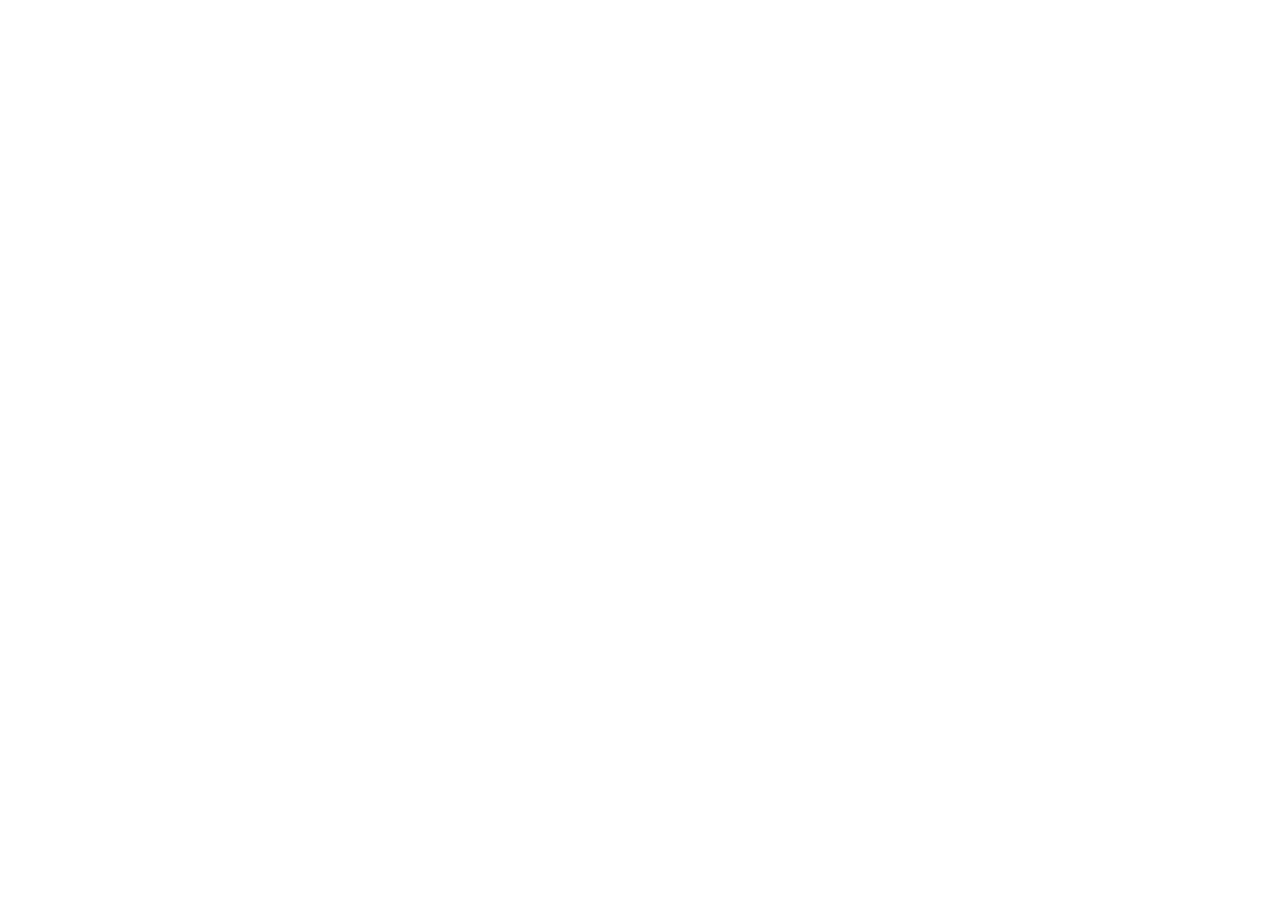
==== docs/index.html @ 203682f8 "docs agregado" ====
<!doctype html><html lang="en"><head><meta charset="utf-8"/><link rel="icon" href="/favicon.ico"/><meta name="viewport" content="width=device-width,initial-scale=1"/><meta name="theme-color" content="#000000"/><meta name="description" content="Web site created using create-react-app"/><link rel="apple-touch-icon" href="/logo192.png"/><link rel="manifest" href="/manifest.json"/><link rel="stylesheet" href="https://cdnjs.cloudflare.com/ajax/libs/animate.css/4.1.1/animate.min.css"/><title>GifExpert App</title><script defer="defer" src="/static/js/main.55e199bc.js"></script><link href="/static/css/main.4a5d1a89.css" rel="stylesheet"></head><body><noscript>You need to enable JavaScript to run this app.</noscript><div id="root"></div></body></html>
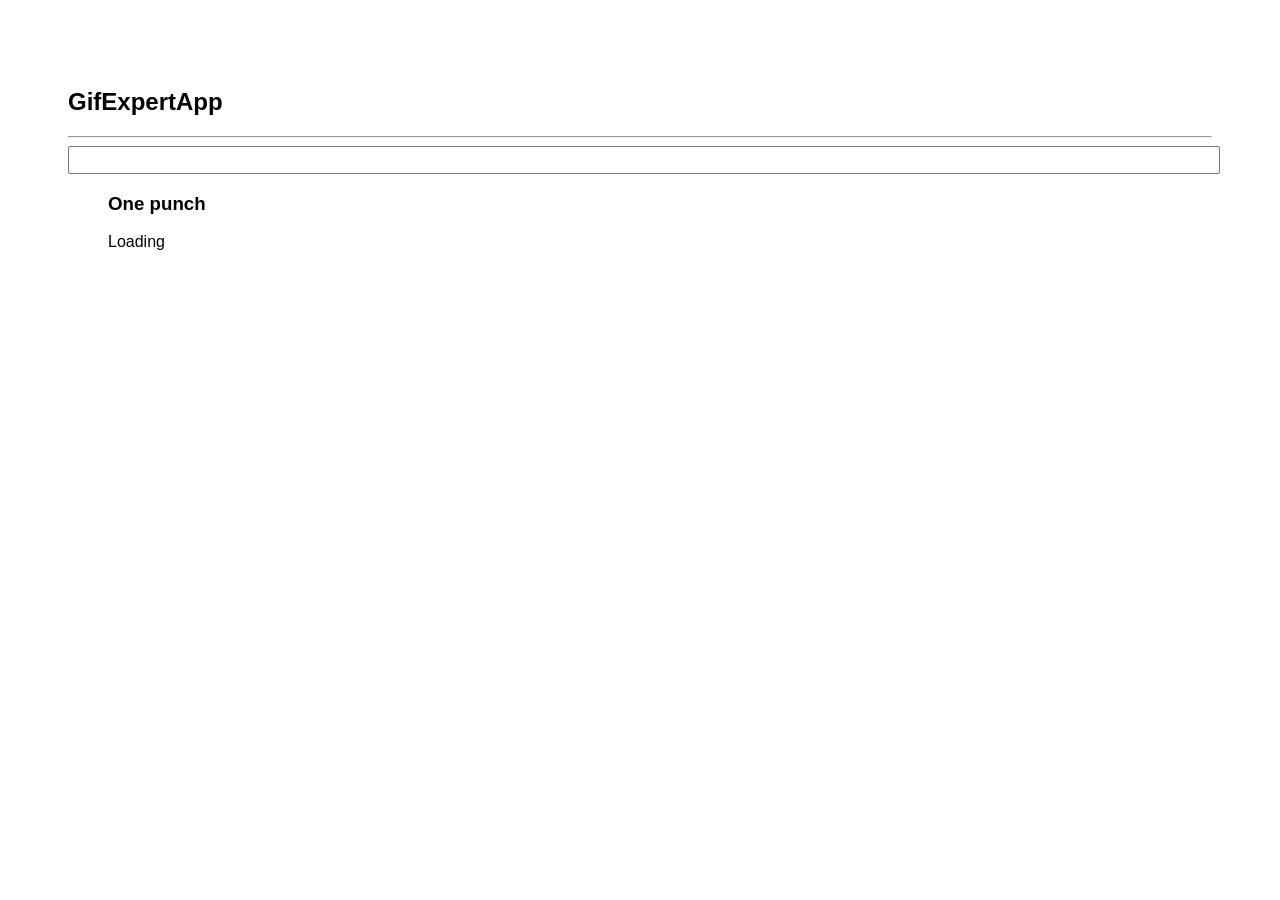
==== commit f46f0688: "index.html actualizado" ====
--- a/docs/index.html
+++ b/docs/index.html
@@ -1 +1,22 @@
-<!doctype html><html lang="en"><head><meta charset="utf-8"/><link rel="icon" href="/favicon.ico"/><meta name="viewport" content="width=device-width,initial-scale=1"/><meta name="theme-color" content="#000000"/><meta name="description" content="Web site created using create-react-app"/><link rel="apple-touch-icon" href="/logo192.png"/><link rel="manifest" href="/manifest.json"/><link rel="stylesheet" href="https://cdnjs.cloudflare.com/ajax/libs/animate.css/4.1.1/animate.min.css"/><title>GifExpert App</title><script defer="defer" src="/static/js/main.55e199bc.js"></script><link href="/static/css/main.4a5d1a89.css" rel="stylesheet"></head><body><noscript>You need to enable JavaScript to run this app.</noscript><div id="root"></div></body></html>+<!doctype html>
+<html lang="en">
+
+<head>
+    <meta charset="utf-8" />
+    <link rel="icon" href="./favicon.ico" />
+    <meta name="viewport" content="width=device-width,initial-scale=1" />
+    <meta name="theme-color" content="#000000" />
+    <meta name="description" content="Web site created using create-react-app" />
+    <link rel="apple-touch-icon" href="./logo192.png" />
+    <link rel="manifest" href="./manifest.json" />
+    <link rel="stylesheet" href="https://cdnjs.cloudflare.com/ajax/libs/animate.css/4.1.1/animate.min.css" />
+    <title>GifExpert App</title>
+    <script defer="defer" src="./static/js/main.55e199bc.js"></script>
+    <link href="./static/css/main.4a5d1a89.css" rel="stylesheet">
+</head>
+
+<body><noscript>You need to enable JavaScript to run this app.</noscript>
+    <div id="root"></div>
+</body>
+
+</html>
--- a/docs/static/css/main.4a5d1a89.css
+++ b/docs/static/css/main.4a5d1a89.css
@@ -0,0 +1,2 @@
+*{font-family:Helvetica,Arial,sans-serif}body{padding:60px}input{color:gray;font-size:1.2rem;width:100%}.card{align-content:center;border:1px solid grey;border-radius:6px;margin-bottom:10px;margin-right:10px;overflow:hidden}.card p{padding:5px;text-align:center}.card img{max-height:170px}.card-grid{display:flex;flex-direction:row;flex-wrap:wrap}
+/*# sourceMappingURL=main.4a5d1a89.css.map*/
